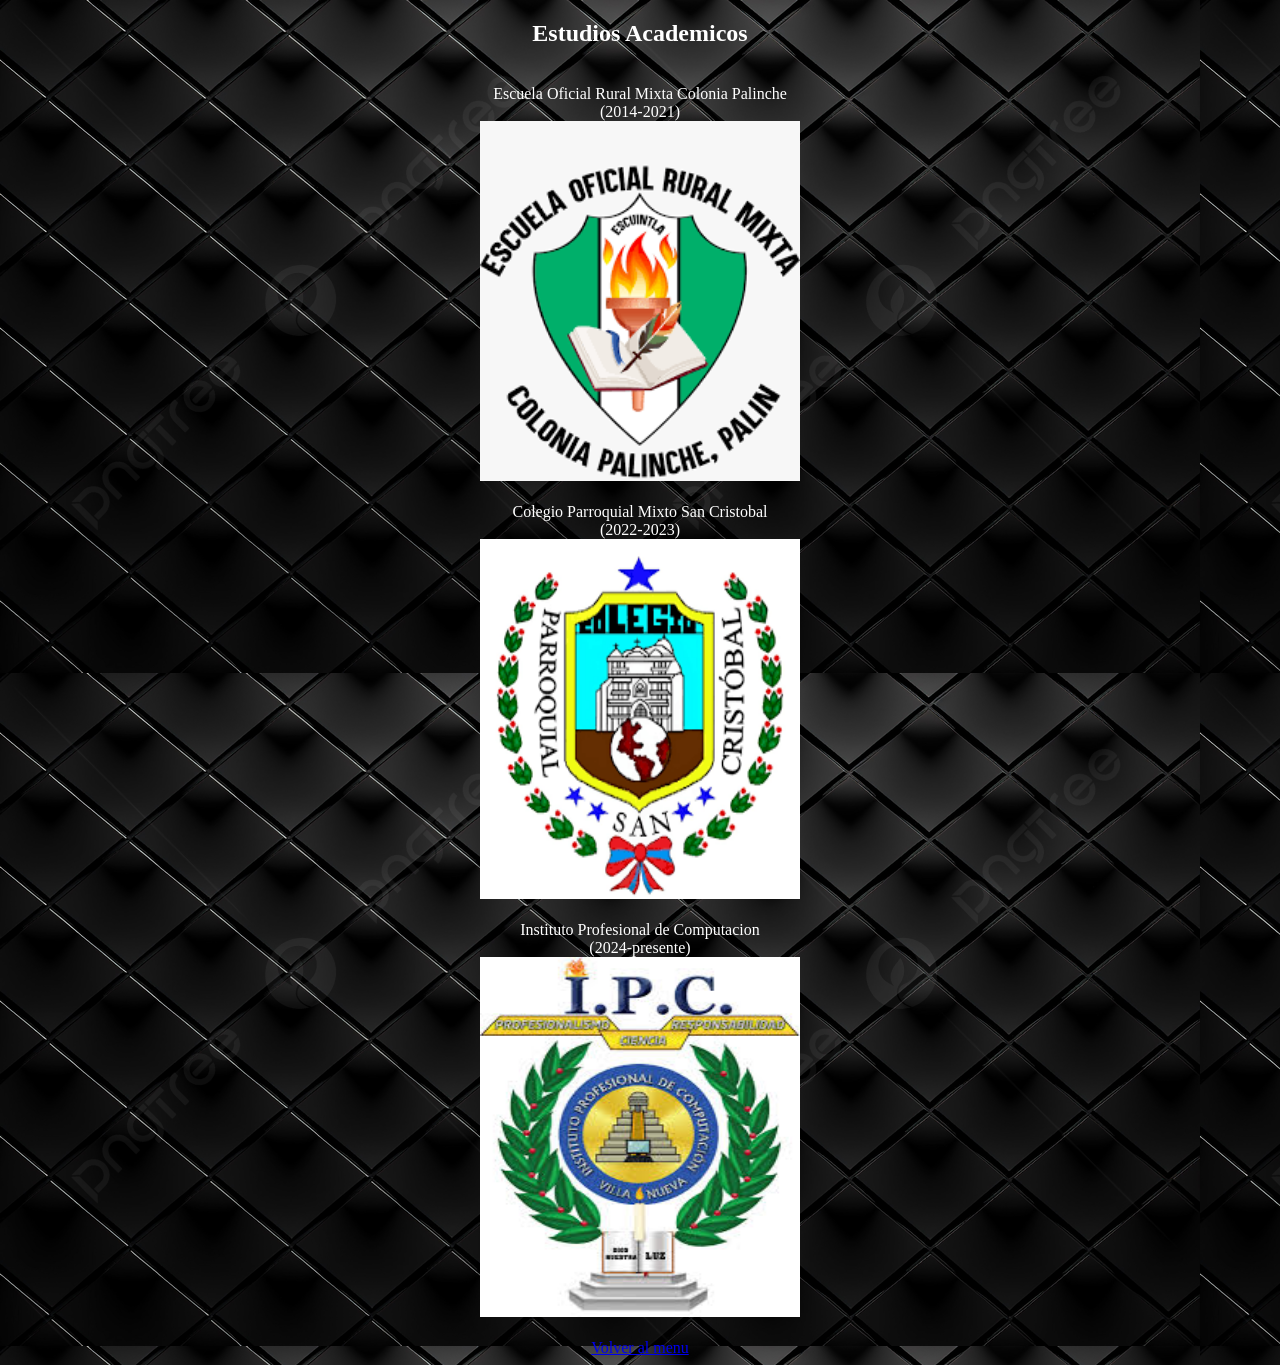
==== Código/academicos.html @ c8fbb46c "Cree la barra de navegacion y transforme los enlaces internos a externos" ====
<!DOCTYPE html>
<html lang="en">
<head>
    <meta charset="UTF-8">
    <meta name="viewport" content="width=device-width, initial-scale=1.0">
    <title>Academicos</title>
</head>
<body background="../Imagenes/Fondos/Fondo2.png" text="white">

    <center>
        <h2>Estudios Academicos</h2>
            <br>
            Escuela Oficial Rural Mixta Colonia Palinche <br>
            (2014-2021)<br>
                <img src="../Imagenes/Escuela.png" width="320" height="360"><Br>
                <br>
            Colegio Parroquial Mixto San Cristobal <br>
            (2022-2023)<Br>
                <img src="../Imagenes/Parroquia.png" width="320" height="360"><br>
                <br>
            Instituto Profesional de Computacion <br>
            (2024-presente)<br>
                <img src="../Imagenes/IPC.png" type="png" width="320" height="360"><Br>
    <br>
    <a href="../index.html">Volver al menu</a><br>
    </center>

</body>
</html>
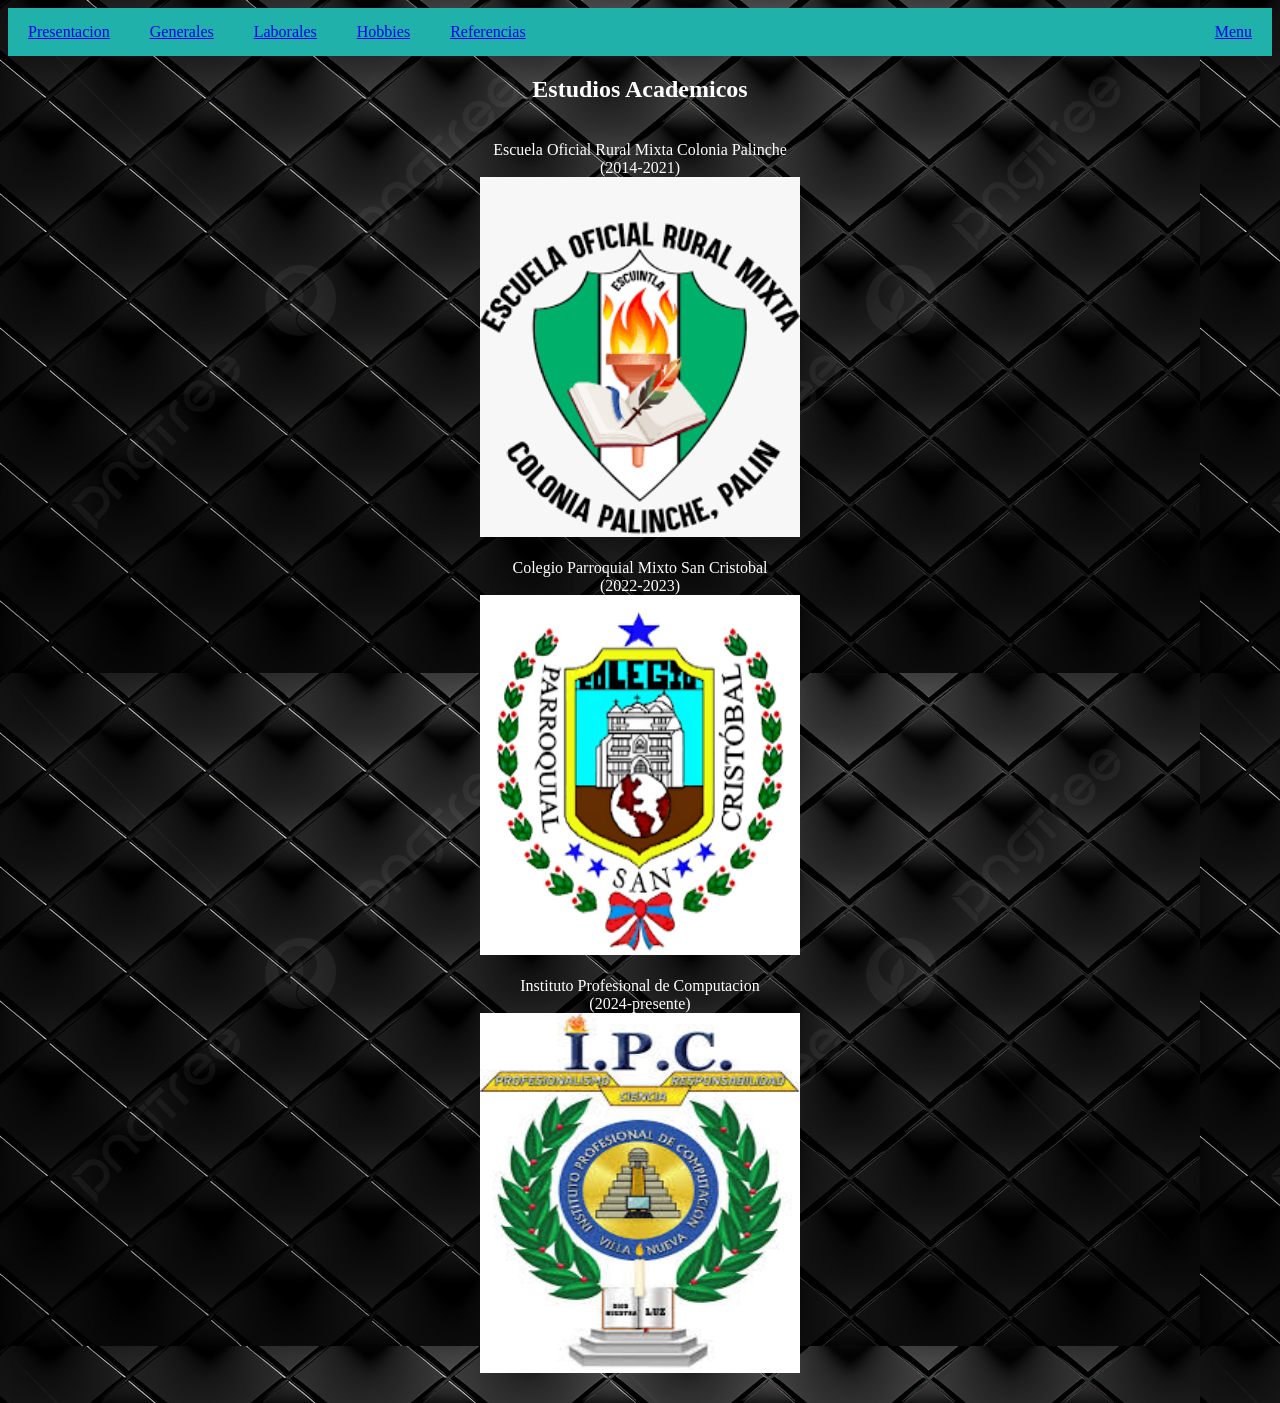
==== commit 4e46e7bd: "Arregle la barra de navegación" ====
--- a/Código/academicos.html
+++ b/Código/academicos.html
@@ -4,8 +4,20 @@
     <meta charset="UTF-8">
     <meta name="viewport" content="width=device-width, initial-scale=1.0">
     <title>Academicos</title>
+    <link rel=stylesheet href="../CSS/estilinos.css">
 </head>
 <body background="../Imagenes/Fondos/Fondo2.png" text="white">
+
+    <nav class="navbar">
+        <ul>
+            <li><a href="presentacion.html">Presentacion</a></li>
+            <li><a href="generales.html">Generales</a></li>
+            <li><a href="laborales.html">Laborales</a></li>
+            <li><a href="hobbies.html">Hobbies</a></li>
+            <li><a href="referencias.html">Referencias</a></li>
+            <li class="menu"><a href="../index.html">Menu</a></li>
+        </ul>
+    </nav>
 
     <center>
         <h2>Estudios Academicos</h2>
@@ -22,8 +34,8 @@
             (2024-presente)<br>
                 <img src="../Imagenes/IPC.png" type="png" width="320" height="360"><Br>
     <br>
-    <a href="../index.html">Volver al menu</a><br>
     </center>
+    </div>
 
 </body>
 </html>
--- a/CSS/estilinos.css
+++ b/CSS/estilinos.css
@@ -0,0 +1,30 @@
+
+
+.navbar ul {
+    list-style-type: none;
+    background-color: lightseagreen;
+    padding: 0;
+    margin: 0;
+    display: flex;
+}
+.navbar li{
+    list-style-type: none;
+    color: white;
+    text-align: center;
+    padding: 15px 20px;
+    text-decoration: none;
+    transition: background-color 0.3s;
+}
+
+
+.navbar li:hover {
+    text-size-adjust: initial;
+    background-color: aqua;
+    color: white;
+    border-bottom: 2px solid cadetblue;
+
+}
+
+.menu {
+    margin-left:auto;
+}
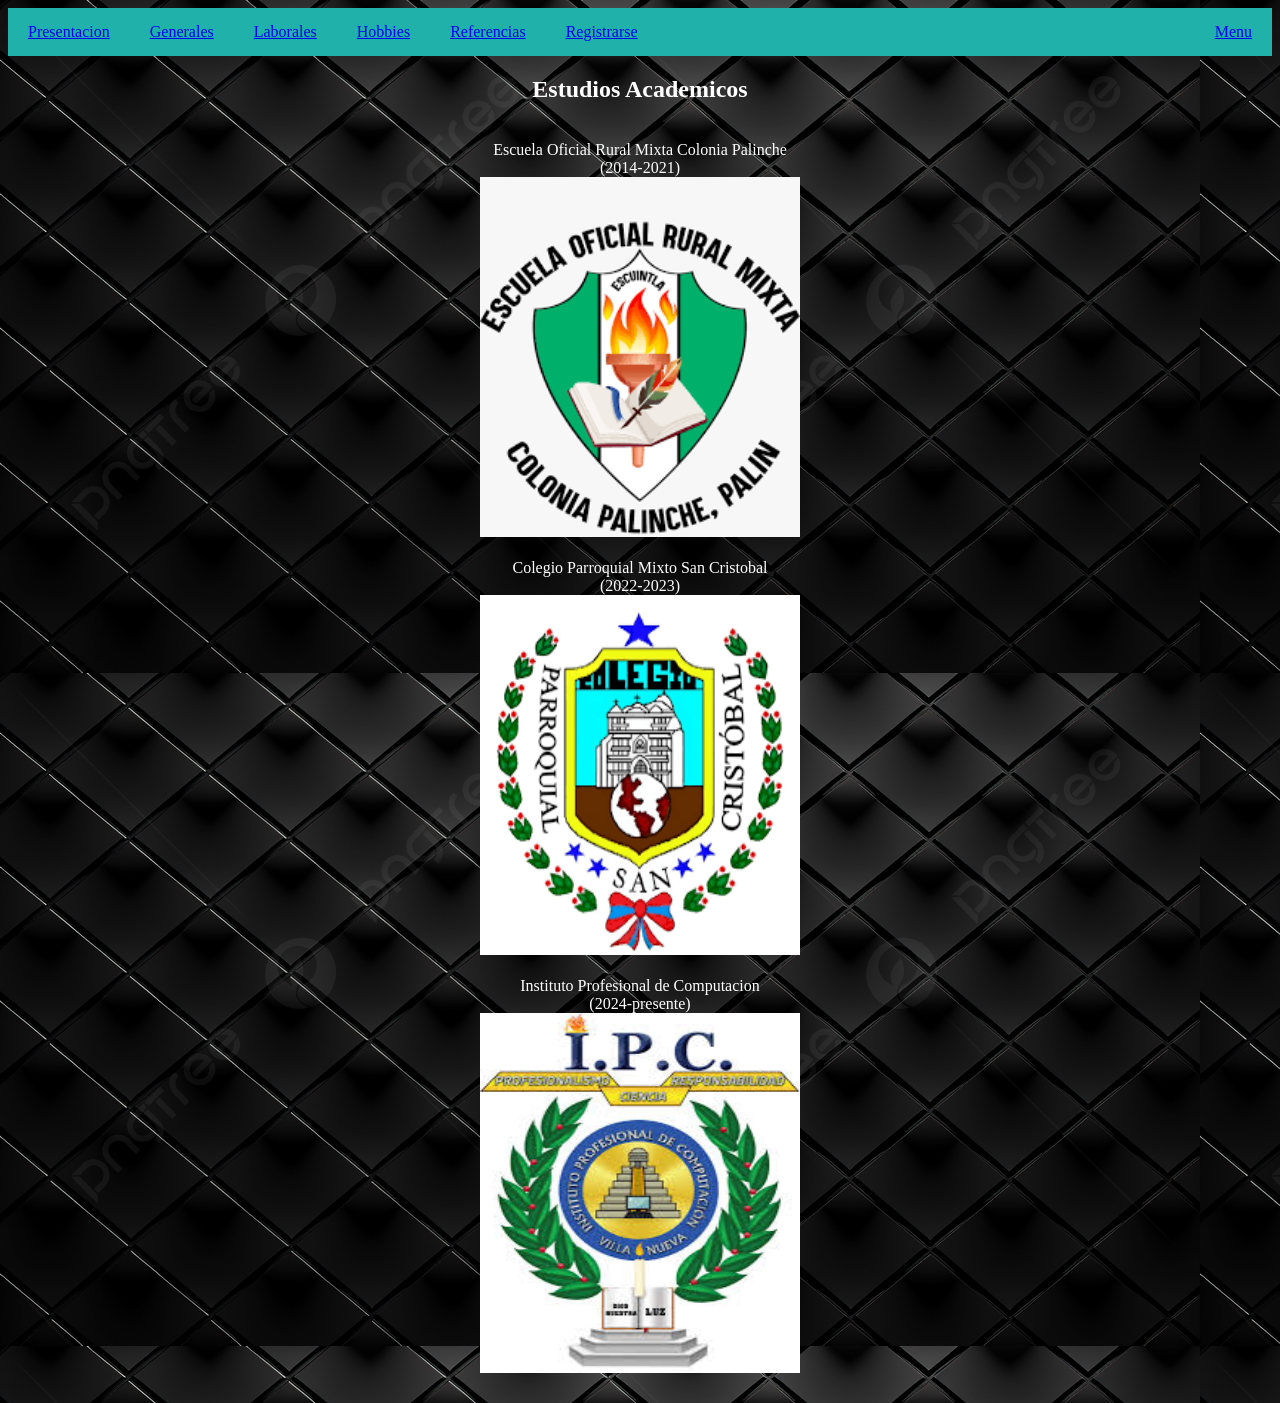
==== commit 10f28b93: "agregue el apartado de registro" ====
--- a/Código/academicos.html
+++ b/Código/academicos.html
@@ -15,6 +15,7 @@
             <li><a href="laborales.html">Laborales</a></li>
             <li><a href="hobbies.html">Hobbies</a></li>
             <li><a href="referencias.html">Referencias</a></li>
+            <li><a href="registro.html">Registrarse</a></li>
             <li class="menu"><a href="../index.html">Menu</a></li>
         </ul>
     </nav>
--- a/CSS/estilinos.css
+++ b/CSS/estilinos.css
@@ -26,5 +26,5 @@
 }
 
 .menu {
-    margin-left:auto;
+    margin-left: auto;
 }
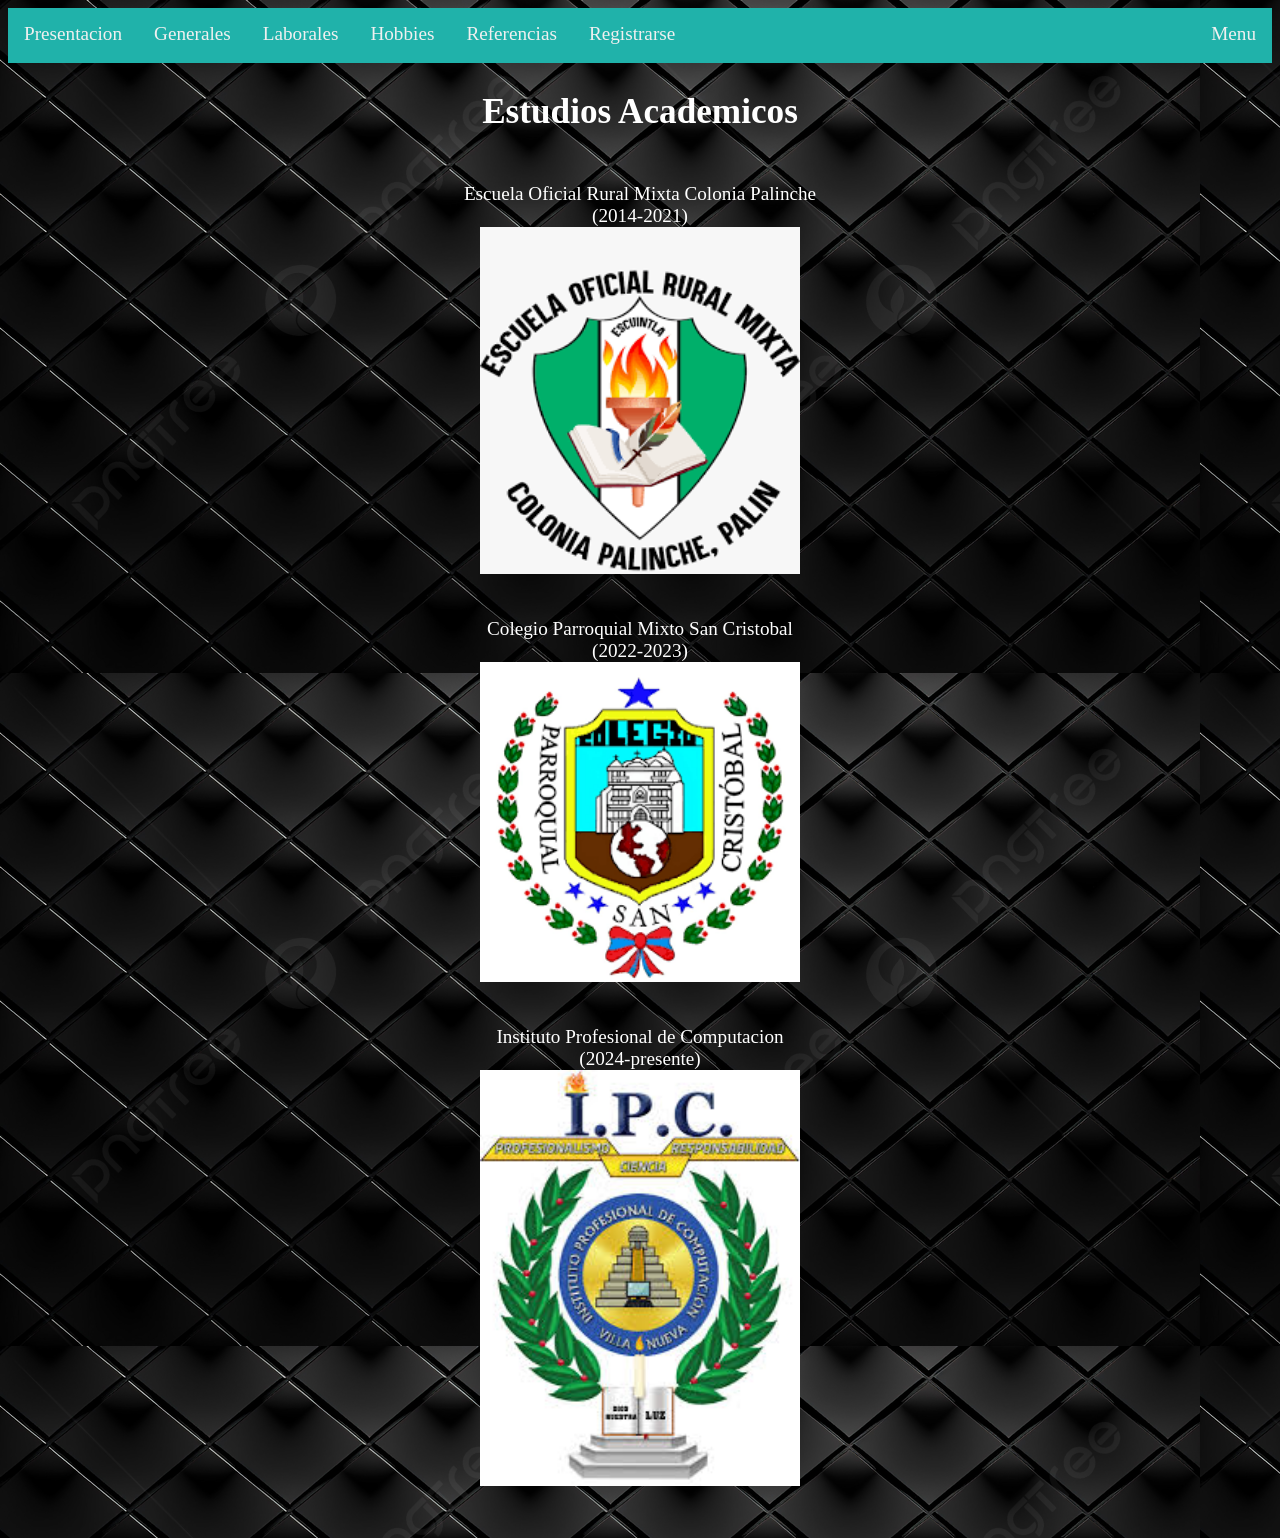
==== commit f582fd9d: "Hice responsivo el CV con menu de hamburguesa" ====
--- a/Código/academicos.html
+++ b/Código/academicos.html
@@ -9,7 +9,8 @@
 <body background="../Imagenes/Fondos/Fondo2.png" text="white">
 
     <nav class="navbar">
-        <ul>
+        <button class="hamburguesa" id="BB">&#9776;</button>
+        <ul id="lista">
             <li><a href="presentacion.html">Presentacion</a></li>
             <li><a href="generales.html">Generales</a></li>
             <li><a href="laborales.html">Laborales</a></li>
@@ -18,6 +19,14 @@
             <li><a href="registro.html">Registrarse</a></li>
             <li class="menu"><a href="../index.html">Menu</a></li>
         </ul>
+        <script>
+            const BB = document.getElementById('BB');
+            const lista = document.getElementById('lista');
+
+            BB.addEventListener('click', () => {
+            lista.classList.toggle('active');
+            });
+        </script>
     </nav>
 
     <center>
@@ -38,5 +47,20 @@
     </center>
     </div>
 
+<div id="Apartado de Lagtrain">
+    <audio id="Lagtrain" src="../Sonido/LofiLagTrain.mp3" autoplay loop></audio>
+    <script>
+        const a = document.getElementById('Lagtrain');
+        window.onload = () => {
+            a.volume=0.3;
+            a.currentTime = localStorage.getItem('pos') || 0;
+            a.play();
+        };
+        window.onbeforeunload = () => {
+            localStorage.setItem('pos', a.currentTime);
+        };
+    </script>
+</div>
+
 </body>
 </html>
--- a/CSS/estilinos.css
+++ b/CSS/estilinos.css
@@ -1,5 +1,3 @@
-
-
 .navbar ul {
     list-style-type: none;
     background-color: lightseagreen;
@@ -9,22 +7,121 @@
 }
 .navbar li{
     list-style-type: none;
-    color: white;
     text-align: center;
-    padding: 15px 20px;
     text-decoration: none;
     transition: background-color 0.3s;
+    border-bottom: 3px solid transparent;
+}
+.navbar li a {
+    display: block;
+    padding: 15px 16px;
+    color: #F0F0F0;
+    text-decoration: none;
 }
 
 
 .navbar li:hover {
     text-size-adjust: initial;
     background-color: aqua;
-    color: white;
-    border-bottom: 2px solid cadetblue;
+    border-bottom: 3px solid rgb(50, 84, 238);
 
 }
 
 .menu {
     margin-left: auto;
+}
+
+/* aqui empezamos con el menu de hamburguesa bien insao */
+
+@media (max-width:750px) {
+    .navbar{
+        position: relative;
+        display: flex;
+        background-color: lightseagreen;
+    }
+    .navbar ul{
+        position: absolute;
+        display: none;
+        flex-direction: column;
+        width: 80%;
+        top: 100%;
+        left: 0;
+        background-color: rgb(28, 150, 144);
+        z-index: 999;
+
+    }
+    .navbar li{
+        border-bottom: 3px solid rgb(30, 65, 85);
+    }
+    .navbar ul.active{
+        display: flex;
+    }
+    .menu {
+        margin-left: 0;
+    }
+    .hamburguesa {
+        display: block;
+        background-color: rgba(16, 85, 81, 0.815);
+        color: white;
+        padding: 15px;
+        text-align: center;
+        cursor: pointer;
+        border: none;
+        width: 25%;
+        font-size: 20px;
+    }
+
+
+}
+@media (min-width:751px){
+    .hamburguesa {
+        display: none;
+    }
+}
+
+@media (max-width:750px){
+    h1 {
+        font-size: 2rem;
+    }
+    h2 {
+        font-size: 1.5rem;
+    }
+    body {
+        font-size: 1rem;
+    }
+}
+
+/* Aqui es el apartado responsivo tilin */
+
+
+
+.derecha{
+    text-align: right;  
+}
+.derecha2{
+    margin-left: auto;
+}
+
+h1 {
+    font-size: 3rem;
+    text-align: center;
+    color: white;
+}
+
+.registro {
+    text-align: center;
+}
+
+body {
+    font-size: 1.2rem;
+}
+
+h2 {
+    font-size: 2.2rem;
+}
+
+img, video, audio {
+    max-width: 90%;
+    height: auto;
+    display: block;
 }
